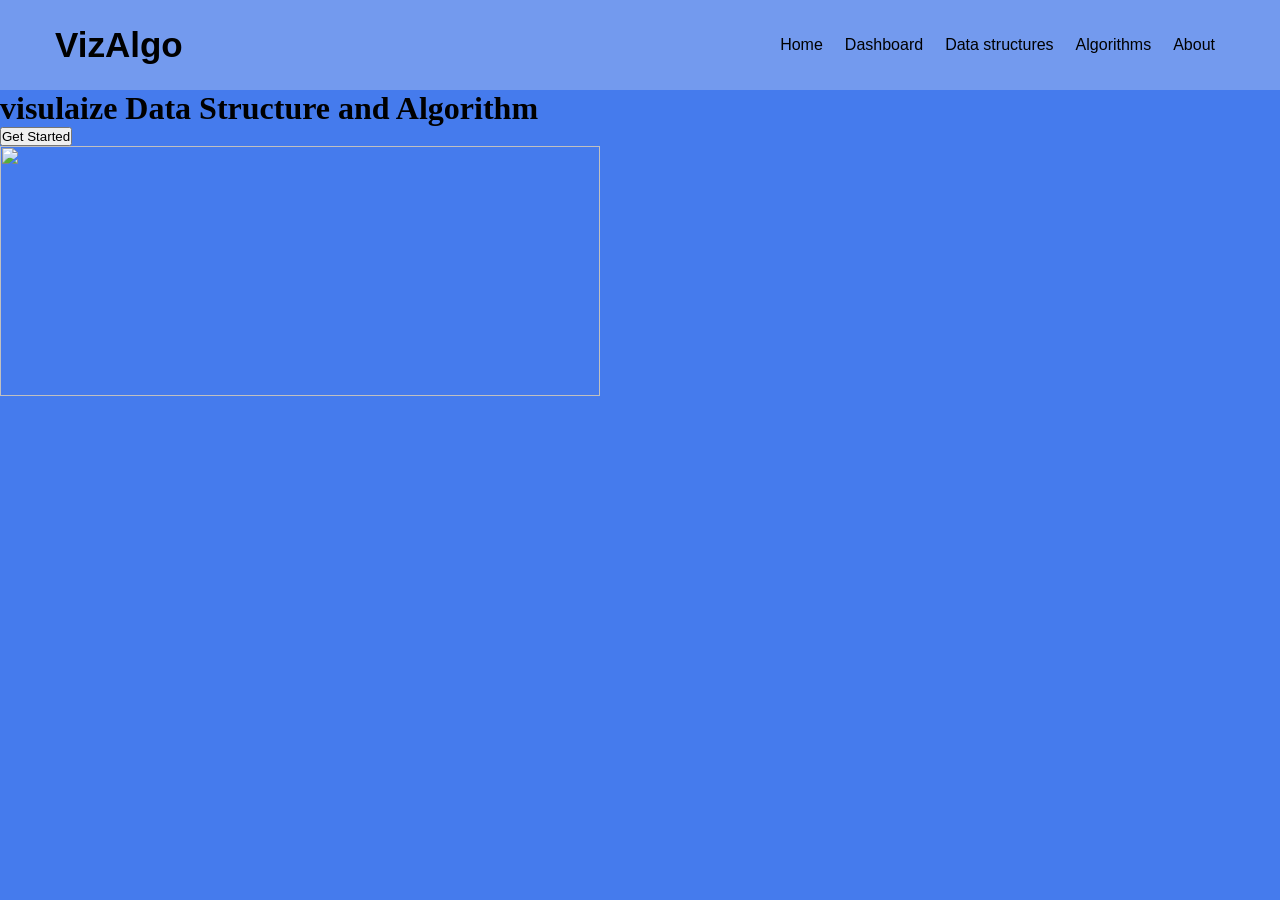
==== day 1/day3/index.html @ 6d48298e "day 3 completed" ====
<!DOCTYPE html>
<html lang="en">
<head>
    <meta charset="UTF-8">
    <meta name="viewport" content="width=device-width, initial-scale=1.0">
    <title>VizAlgo</title>
    <link rel="stylesheet" href="style.css">
</head>
<body>
    <div class="container">
    <div class="nav">
        <h1>VizAlgo</h1>
        <div class="menu">
        <a href="">Home</a>
        <a href="">Dashboard</a> 
        <a href="">Data structures</a>
        <a href="">Algorithms</a>
        <a href="">About</a>
        </div>
    </div>
    <div class="main">
        <div class="hero">
            <h1>visulaize Data Structure and Algorithm</h1>
            <button>Get Started</button>
        </div>
        <img src="imag.png" alt="">
    </div>
</body>
</html>
---- day 1/day3/style.css ----
*{
    padding:0;
    margin:0;
    box-sizing: border-box;
}
.container{
    height:100vh;
    width:100vw;
    background-color: rgb(69,123,237);
}
.nav{
    height: 10%;
    width: 100%;
    background-color:rgb(115,154,238);
    display:flex;
    align-items: center;
    justify-content: space-between;
    padding: 35px 55px;
}
.nav h1{
    font-family:  Helvetica, sans-serif;
    font-weight: 800;
    font-size: 35px;
}
.nav a{
    text-decoration: none;
    color: black;
    font-family:  Helvetica, sans-serif;
    padding-left: 8px;
    padding-right: 10px;
    
}
img{
    height:250px;
    width:600px;
    border:15px solid  #DDDDDDD;
    ali
}
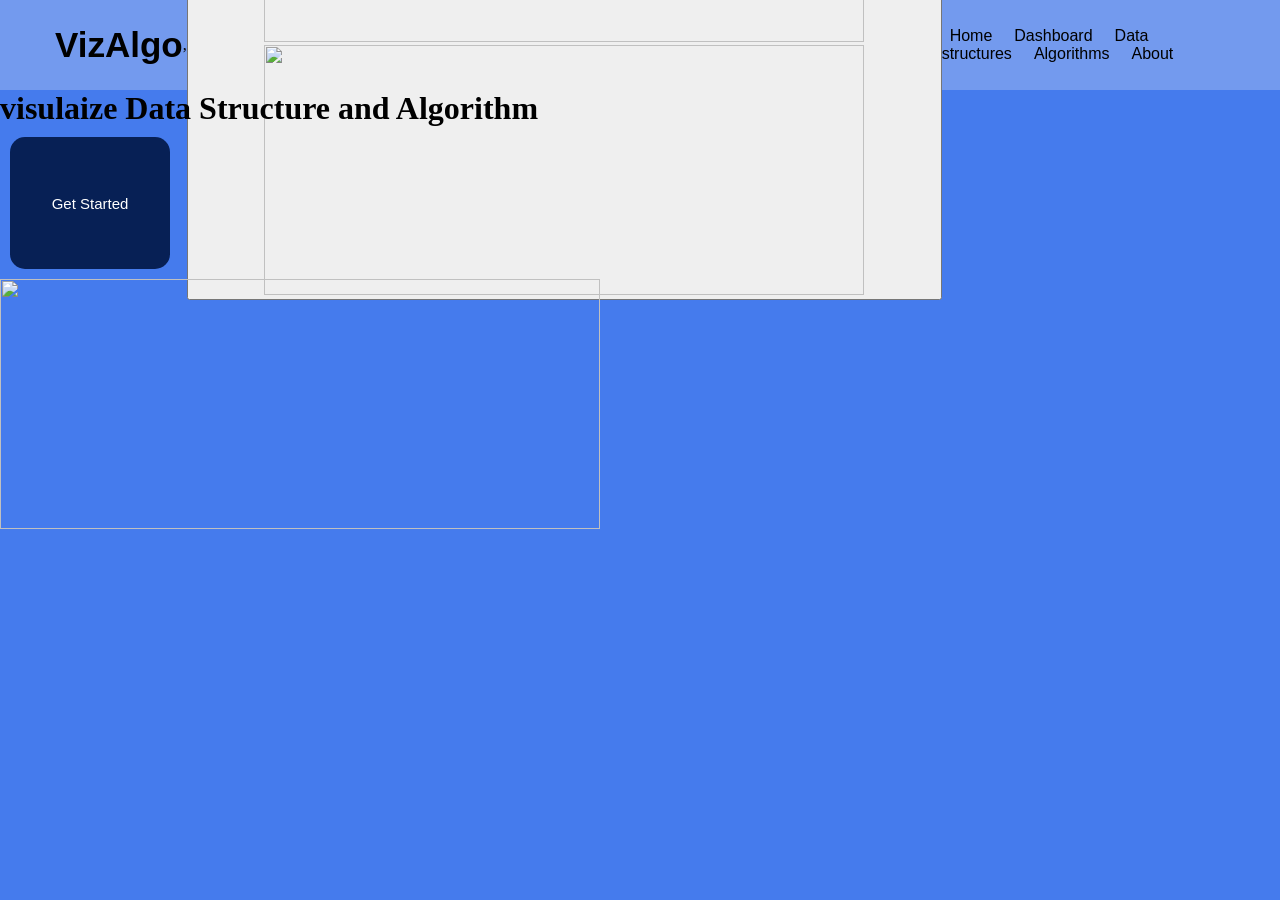
==== commit 2fe62ced: "day 4 completed" ====
--- a/day 1/day3/index.html
+++ b/day 1/day3/index.html
@@ -10,6 +10,7 @@
     <div class="container">
     <div class="nav">
         <h1>VizAlgo</h1>
+        ,<button class ="switch"><img src="" alt="" class="dark"><img src="" alt="" class ="light"></button>
         <div class="menu">
         <a href="">Home</a>
         <a href="">Dashboard</a> 
--- a/day 1/day3/style.css
+++ b/day 1/day3/style.css
@@ -35,5 +35,33 @@
     height:250px;
     width:600px;
     border:15px solid  #DDDDDDD;
-    ali
+    
+}
+main{
+    width:100%;
+    height:86%;
+    display:flex;
+    align-items:center;
+    justify-content:center;
+    padding:0px 120px;
+
+}
+.heroh1{
+    font-size: 50px;
+    color:white;
+    font-weight: 500;
+}
+.hero button{
+    background-color: rgb(7,32,85);
+    color:white;
+    font-family: Arial, Helvetica, sans-serif;
+    width: 160px;
+    height: 3.5cm;
+    border-radius: 15px;
+    font-size: 15px;
+    margin:10px;
+    border:none;
+}
+switch{
+    
 }
